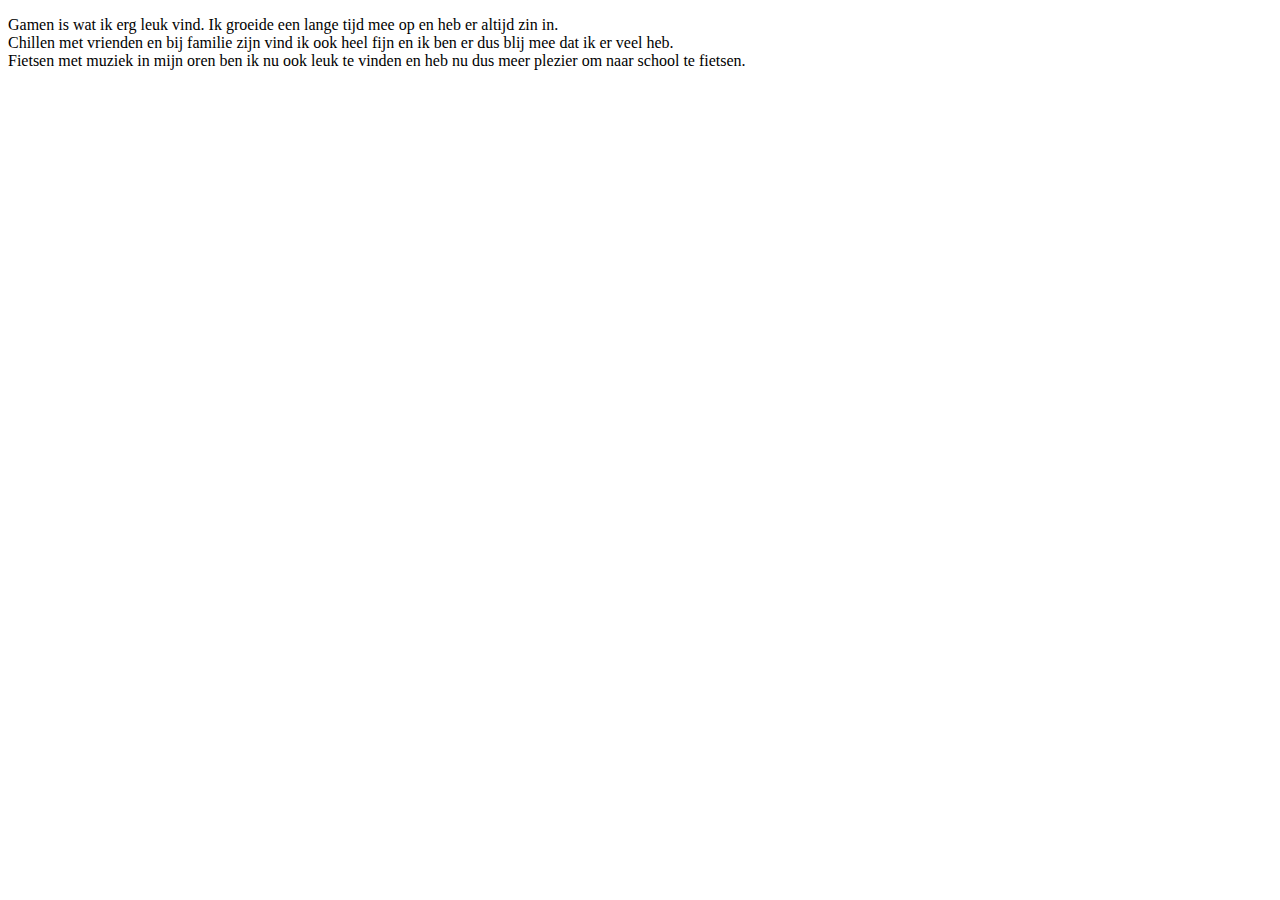
==== indexh.html @ 093c3eee "files added" ====
<!DOCTYPE html>
<html lang="en">
<head>
    <meta charset="UTF-8">
    <meta http-equiv="X-UA-Compatible" content="IE=edge">
    <meta name="viewport" content="width=device-width, initial-scale=1.0">
    <title>Nanda's hobbies</title>
    <link rel="stylesheet" href="style.css">
</head>
<body>
    <p>Gamen is wat ik erg leuk vind. Ik groeide een lange tijd mee op en heb er altijd zin in.<br>
     Chillen met vrienden en bij familie zijn vind ik ook heel fijn en ik ben er dus blij mee dat ik er veel heb.<br>
      Fietsen met muziek in mijn oren ben ik nu ook leuk te vinden en heb nu dus meer plezier om naar school te fietsen. </p>
</body>
</html>
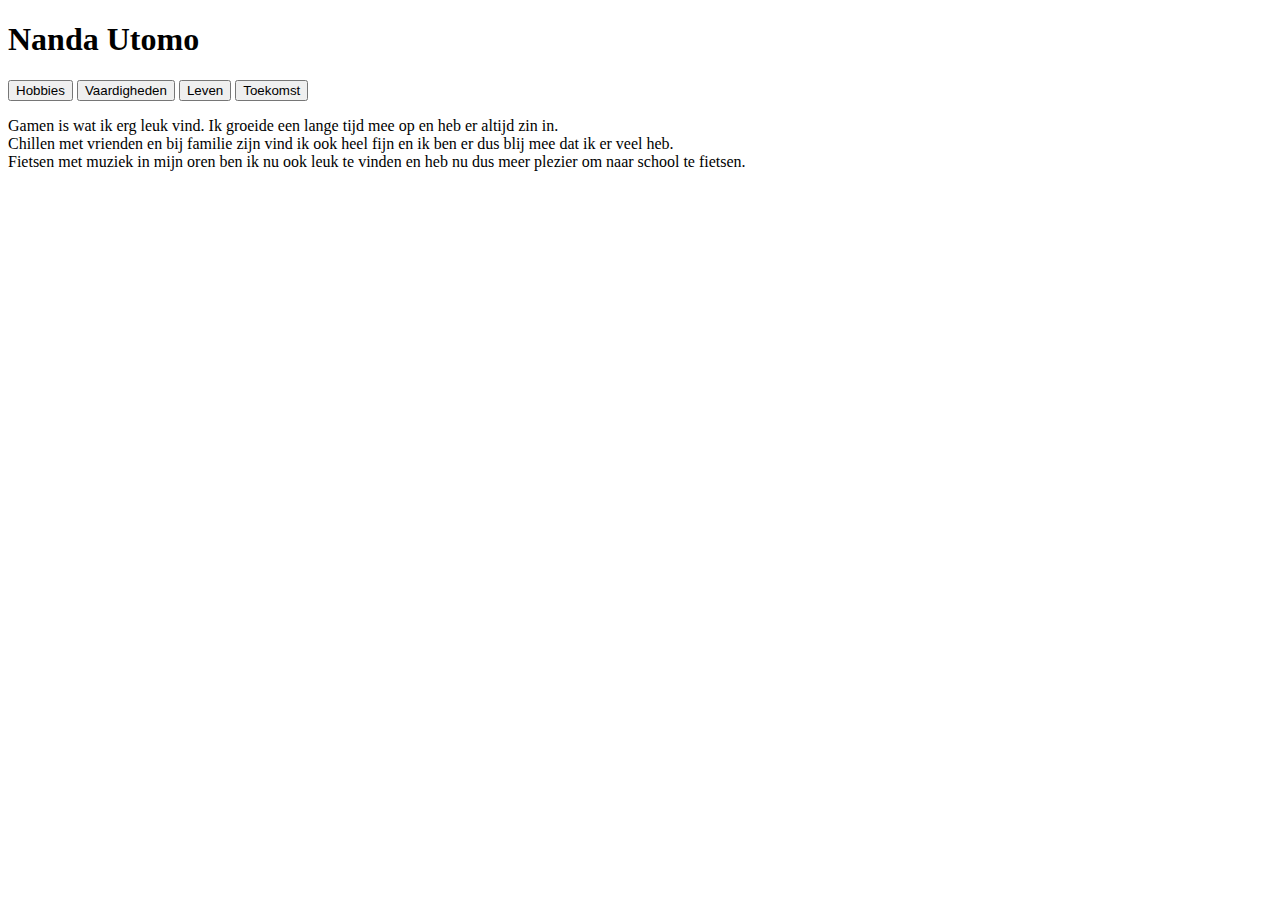
==== commit 9fb5a07b: "linkjes van persoonlijkheden" ====
--- a/indexh.html
+++ b/indexh.html
@@ -8,6 +8,24 @@
     <link rel="stylesheet" href="style.css">
 </head>
 <body>
+    <h1>
+        <div class="naam1"> Nanda Utomo
+    </h1>
+
+
+
+    <nav class="Nav">
+
+        <button class="ho red-button">Hobbies</button>
+        
+        <button class="va red-button">Vaardigheden</button>
+
+        <button class="le red-button">Leven</button>
+
+        <button class="to red-button">Toekomst</button>
+    </nav>
+
+
     <p>Gamen is wat ik erg leuk vind. Ik groeide een lange tijd mee op en heb er altijd zin in.<br>
      Chillen met vrienden en bij familie zijn vind ik ook heel fijn en ik ben er dus blij mee dat ik er veel heb.<br>
       Fietsen met muziek in mijn oren ben ik nu ook leuk te vinden en heb nu dus meer plezier om naar school te fietsen. </p>
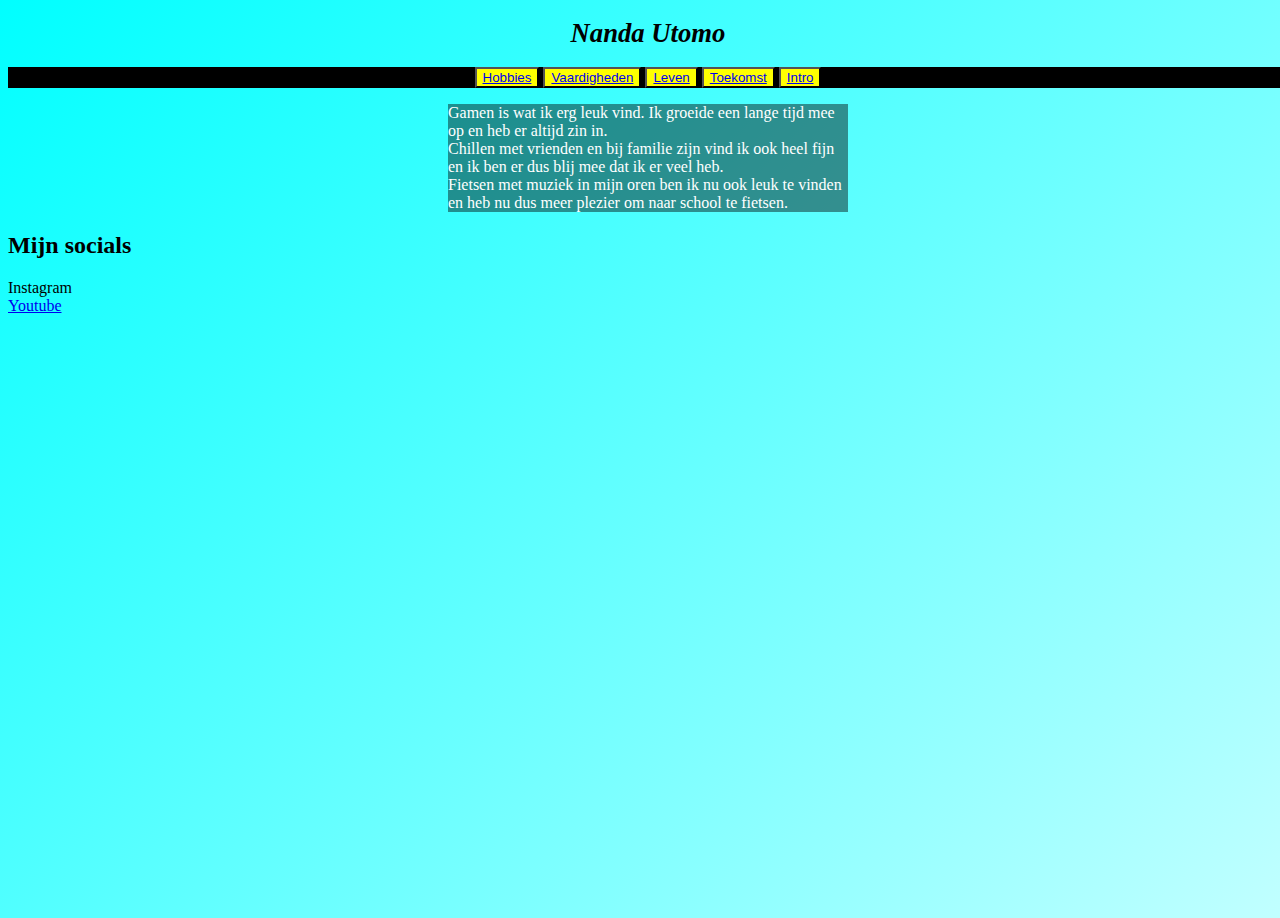
==== commit 229f2112: "Tekst en achtergrond aangepast" ====
--- a/indexh.html
+++ b/indexh.html
@@ -5,8 +5,9 @@
     <meta http-equiv="X-UA-Compatible" content="IE=edge">
     <meta name="viewport" content="width=device-width, initial-scale=1.0">
     <title>Nanda's hobbies</title>
-    <link rel="stylesheet" href="style.css">
+    <link rel="stylesheet" href="css/style.css">
 </head>
+
 <body>
     <h1>
         <div class="naam1"> Nanda Utomo
@@ -15,19 +16,27 @@
 
 
     <nav class="Nav">
-
-        <button class="ho red-button">Hobbies</button>
-        
-        <button class="va red-button">Vaardigheden</button>
-
-        <button class="le red-button">Leven</button>
-
-        <button class="to red-button">Toekomst</button>
+        <button class="ho navbutton"><a href="/indexh.html">Hobbies</a></button>       
+        <button class="va navbutton"><a href="/indexv.html">Vaardigheden</a></button>
+        <button class="le navbutton"><a href="/indexl.html">Leven</a></button>
+        <button class="to navbutton"><a href="/indext.html">Toekomst</a></button>
+        <button class="In navbutton"><a href="/index.html">Intro</a></button>
     </nav>
 
-
+    <div class="wrapper">
     <p>Gamen is wat ik erg leuk vind. Ik groeide een lange tijd mee op en heb er altijd zin in.<br>
      Chillen met vrienden en bij familie zijn vind ik ook heel fijn en ik ben er dus blij mee dat ik er veel heb.<br>
       Fietsen met muziek in mijn oren ben ik nu ook leuk te vinden en heb nu dus meer plezier om naar school te fietsen. </p>
+    </div>
+
+      <footer>
+        <h2>Mijn socials</h2>
+
+        <div class="insta" href="">Instagram</div>
+
+        <div class="yt"><a href="https://www.youtube.com/channel/UCUN357eVG-l5P1psPOulhyA?app=desktop">Youtube</a></div>
+    </footer>
+
+<script src="js/main.js"></script>
 </body>
 </html>--- a/css/style.css
+++ b/css/style.css
@@ -0,0 +1,75 @@
+html,
+body{
+    width: 100%;
+    height: 100%;
+}
+
+body{
+    background: linear-gradient(-45deg, #00ffff, #ffffff, #ffffff, #00ffff); 
+    background-size: 400% 400%;
+    animation: gradient 5s ease infinite;
+}
+
+@keyframes gradient {
+    0% {
+        background-position: 0% 25%;
+    }
+
+    50% {
+        background-position: 100% 50%;
+    }
+
+    100% {
+        background-position: 0% 25%;
+    }
+}
+
+
+.Nav {
+    background-color: rgb(0, 0, 0);
+    font-style: unset;
+    text-align: center;
+    font-family: Georgia, 'Times New Roman', Times, serif;
+
+}
+
+.wrapper {
+    color: #ffffff;
+    background-color: #00000070;
+    width: 400px;
+    margin: auto;
+}
+
+h1 {
+    font-style: oblique;
+    text-align: center;
+    font-size: 20pt;
+}
+
+.welcome-text {
+    font-size: 14pt;
+    width: 300px;
+    margin: auto;
+    margin-top: 5px;
+  
+}
+
+@keyframes textShine {
+    0% {
+        background-position: 0% auto;
+    }
+
+    50% {
+        background-position: 100% auto;
+    }
+
+    100% {
+        background-position: 0% auto;
+    }
+}
+
+.navbutton {
+    background-color: #ffff00;
+}
+
+
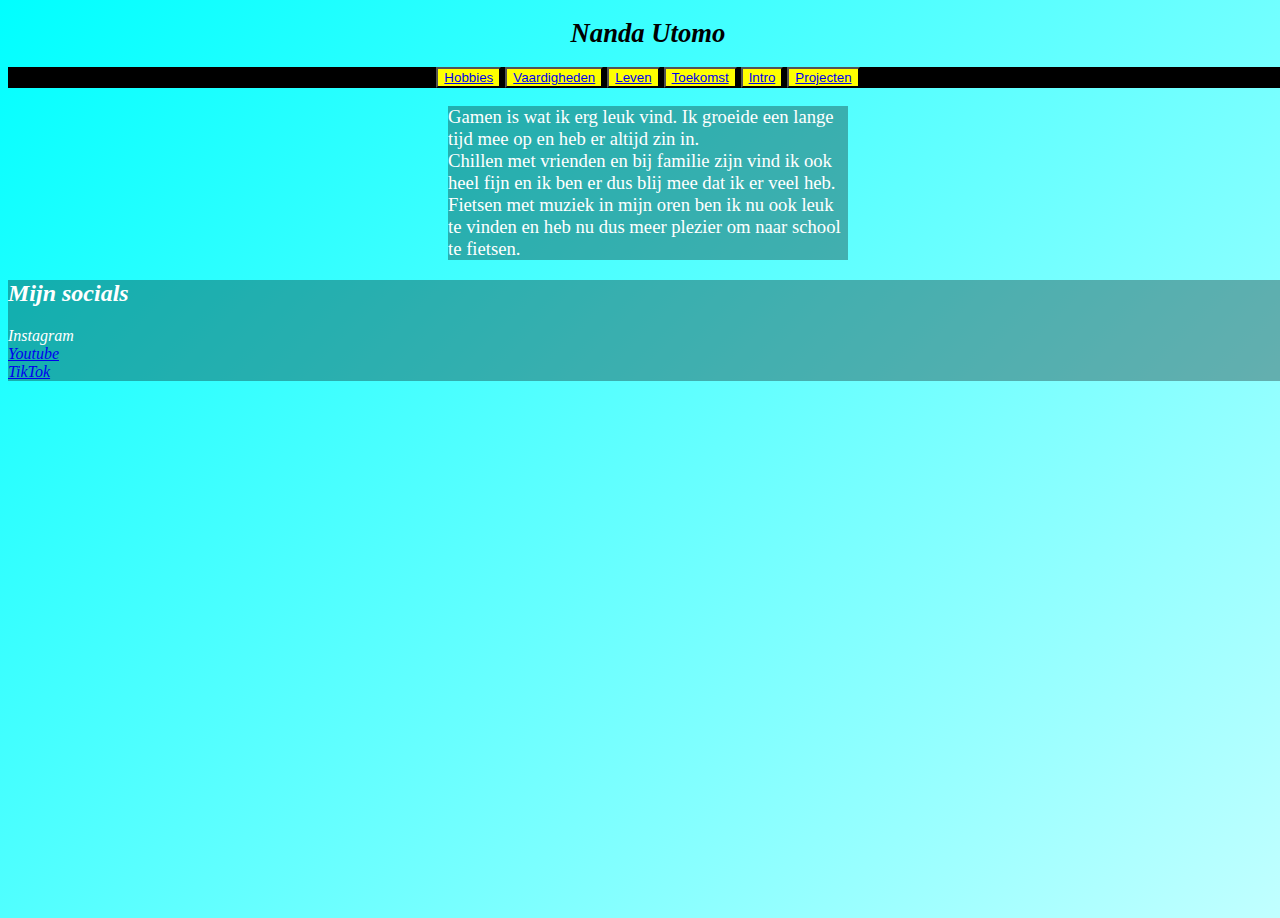
==== commit da86eab5: "Foto gevoegd" ====
--- a/indexh.html
+++ b/indexh.html
@@ -10,10 +10,8 @@
 
 <body>
     <h1>
-        <div class="naam1"> Nanda Utomo
+        <div class="naam1">Nanda Utomo</div>
     </h1>
-
-
 
     <nav class="Nav">
         <button class="ho navbutton"><a href="/indexh.html">Hobbies</a></button>       
@@ -21,6 +19,7 @@
         <button class="le navbutton"><a href="/indexl.html">Leven</a></button>
         <button class="to navbutton"><a href="/indext.html">Toekomst</a></button>
         <button class="In navbutton"><a href="/index.html">Intro</a></button>
+        <button class="pr navbutton"><a href="/indexp.html">Projecten</a></button>
     </nav>
 
     <div class="wrapper">
@@ -31,10 +30,9 @@
 
       <footer>
         <h2>Mijn socials</h2>
-
-        <div class="insta" href="">Instagram</div>
-
+        <div class="insta" href="https://www.instagram.com/nanda.nenz/">Instagram</div>
         <div class="yt"><a href="https://www.youtube.com/channel/UCUN357eVG-l5P1psPOulhyA?app=desktop">Youtube</a></div>
+        <div class="tiktok"><a href="https://www.tiktok.com/@nanda.nenz">TikTok</a></div>
     </footer>
 
 <script src="js/main.js"></script>
--- a/css/style.css
+++ b/css/style.css
@@ -1,5 +1,5 @@
 html,
-body{
+body {
     width: 100%;
     height: 100%;
 }
@@ -7,7 +7,7 @@
 body{
     background: linear-gradient(-45deg, #00ffff, #ffffff, #ffffff, #00ffff); 
     background-size: 400% 400%;
-    animation: gradient 5s ease infinite;
+    animation: gradient 3s ease infinite;
 }
 
 @keyframes gradient {
@@ -34,8 +34,9 @@
 }
 
 .wrapper {
+    font-size: 14pt;
     color: #ffffff;
-    background-color: #00000070;
+    background-color: #00000050;
     width: 400px;
     margin: auto;
 }
@@ -46,30 +47,46 @@
     font-size: 20pt;
 }
 
+.image {
+    height: 400px;
+    width: 400px;
+   display: flex;
+   align-content: center;
+}
+
 .welcome-text {
-    font-size: 14pt;
+    font-size: 16pt;
     width: 300px;
     margin: auto;
     margin-top: 5px;
   
 }
 
-@keyframes textShine {
-    0% {
-        background-position: 0% auto;
-    }
-
-    50% {
-        background-position: 100% auto;
-    }
-
-    100% {
-        background-position: 0% auto;
-    }
-}
 
 .navbutton {
     background-color: #ffff00;
 }
 
+footer {
+    font-style: oblique;
+    color: #ffffff;
+    background-color: #00000050;;
 
+}
+
+.proj { 
+    color: #ffffff;
+    display: grid;
+    font-size: 15pt;
+    font-style: initial;
+    background-color: #00000050;
+}
+
+.griddy {
+    display: grid;
+
+}
+
+@media screen and (max-width:700px){
+    
+}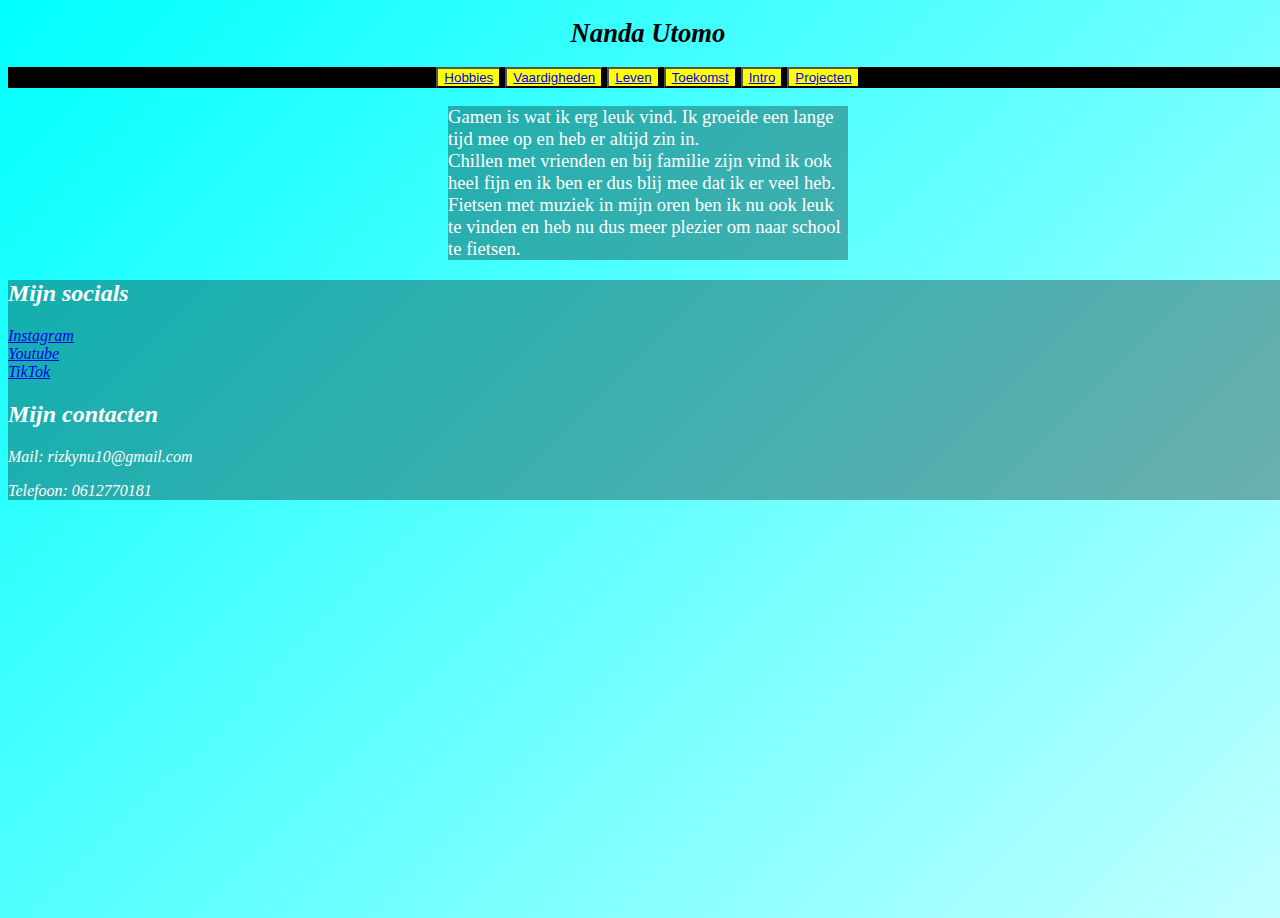
==== commit 444a5f8e: "Alle pagina's en projecten gevoegd" ====
--- a/indexh.html
+++ b/indexh.html
@@ -30,9 +30,12 @@
 
       <footer>
         <h2>Mijn socials</h2>
-        <div class="insta" href="https://www.instagram.com/nanda.nenz/">Instagram</div>
+        <div class="insta"><a href="https://www.instagram.com/nanda.nenz/">Instagram</a></div>
         <div class="yt"><a href="https://www.youtube.com/channel/UCUN357eVG-l5P1psPOulhyA?app=desktop">Youtube</a></div>
         <div class="tiktok"><a href="https://www.tiktok.com/@nanda.nenz">TikTok</a></div>
+        <h2>Mijn contacten</h2>
+        <p>Mail: rizkynu10@gmail.com</p>
+        <p>Telefoon: 0612770181</p>
     </footer>
 
 <script src="js/main.js"></script>
--- a/css/style.css
+++ b/css/style.css
@@ -23,7 +23,6 @@
         background-position: 0% 25%;
     }
 }
-
 
 .Nav {
     background-color: rgb(0, 0, 0);
@@ -83,10 +82,26 @@
 }
 
 .griddy {
-    display: grid;
-
+    width: 300px;
+    height: 400px;
+    display: grid;    
 }
 
 @media screen and (max-width:700px){
     
-}+}
+
+.proj {
+    display: grid;
+    width: 400px;
+    height: 100px;
+    grid-template-areas: 
+    "proj1 proj1"
+    "proj2 proj2"
+    "proj3 proj3";
+    grid-template-rows: 100px;
+    grid-template-columns: 100px;
+}
+
+
+
